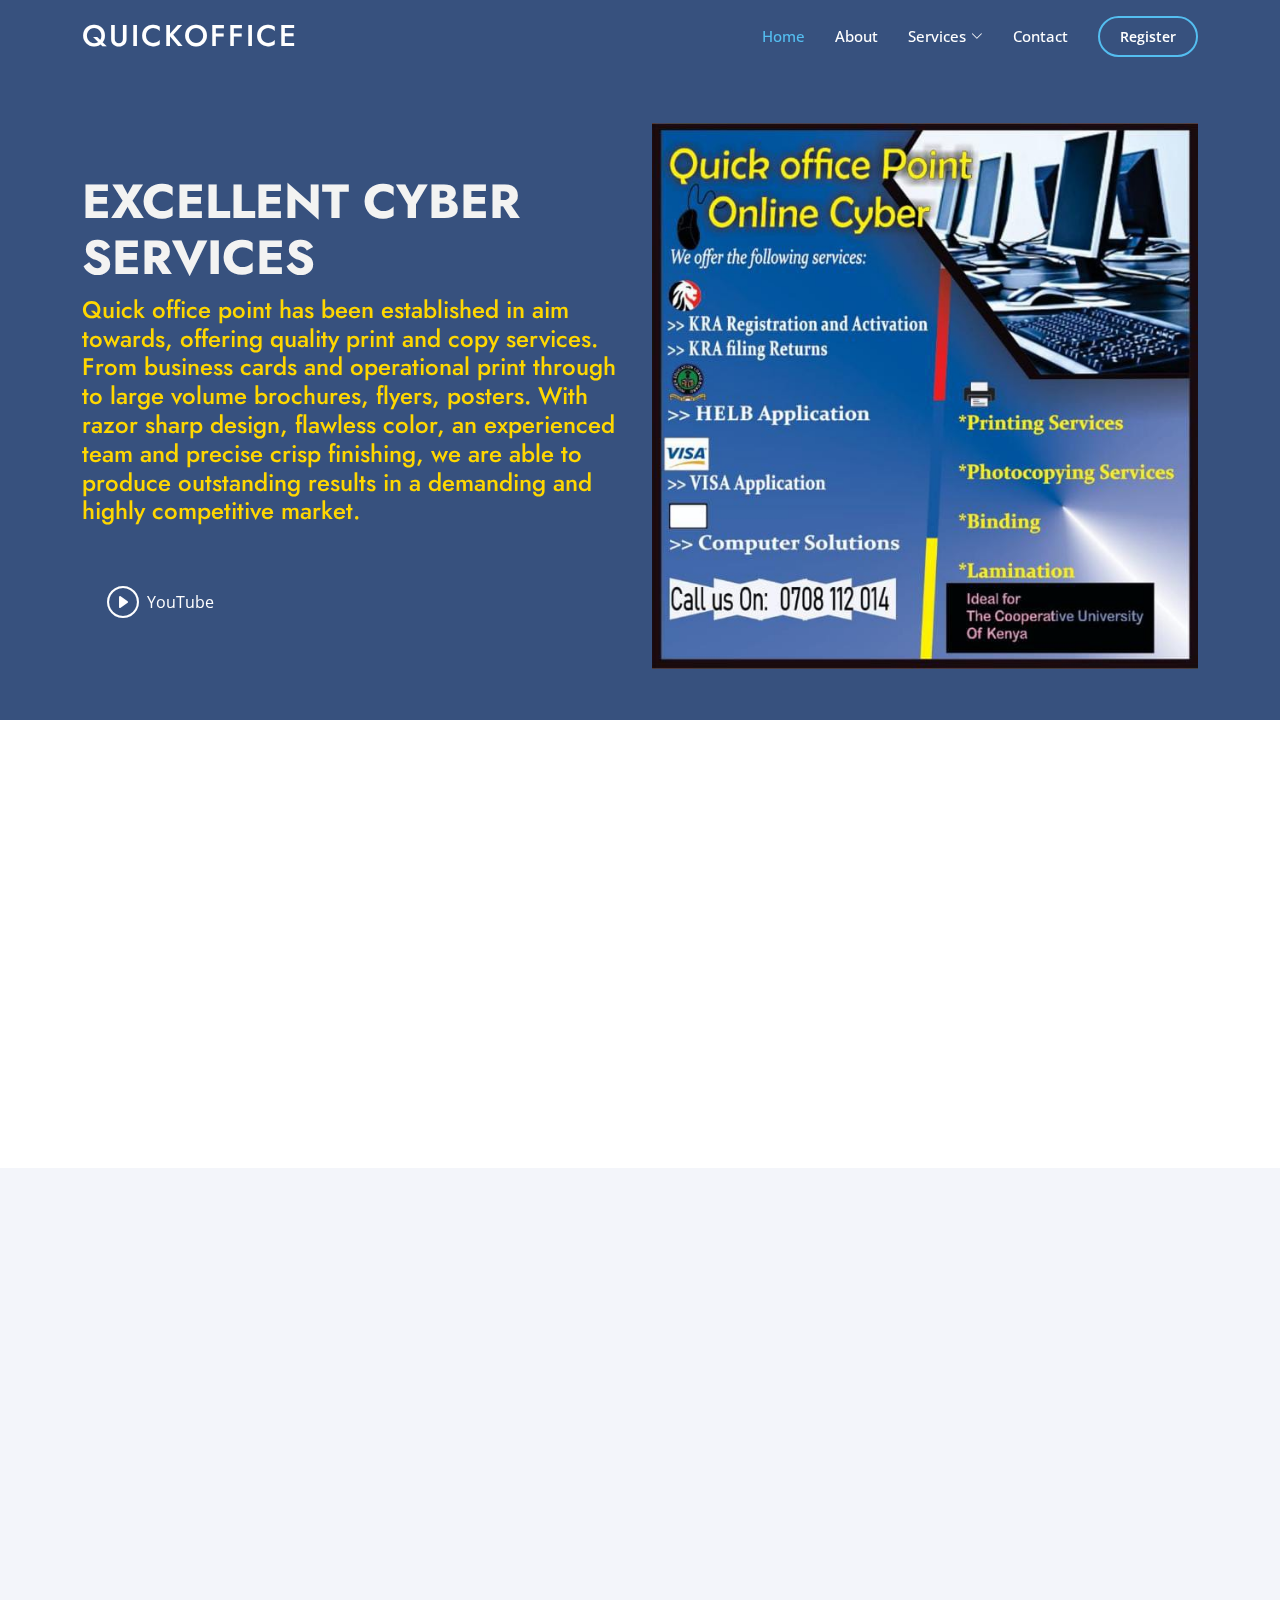
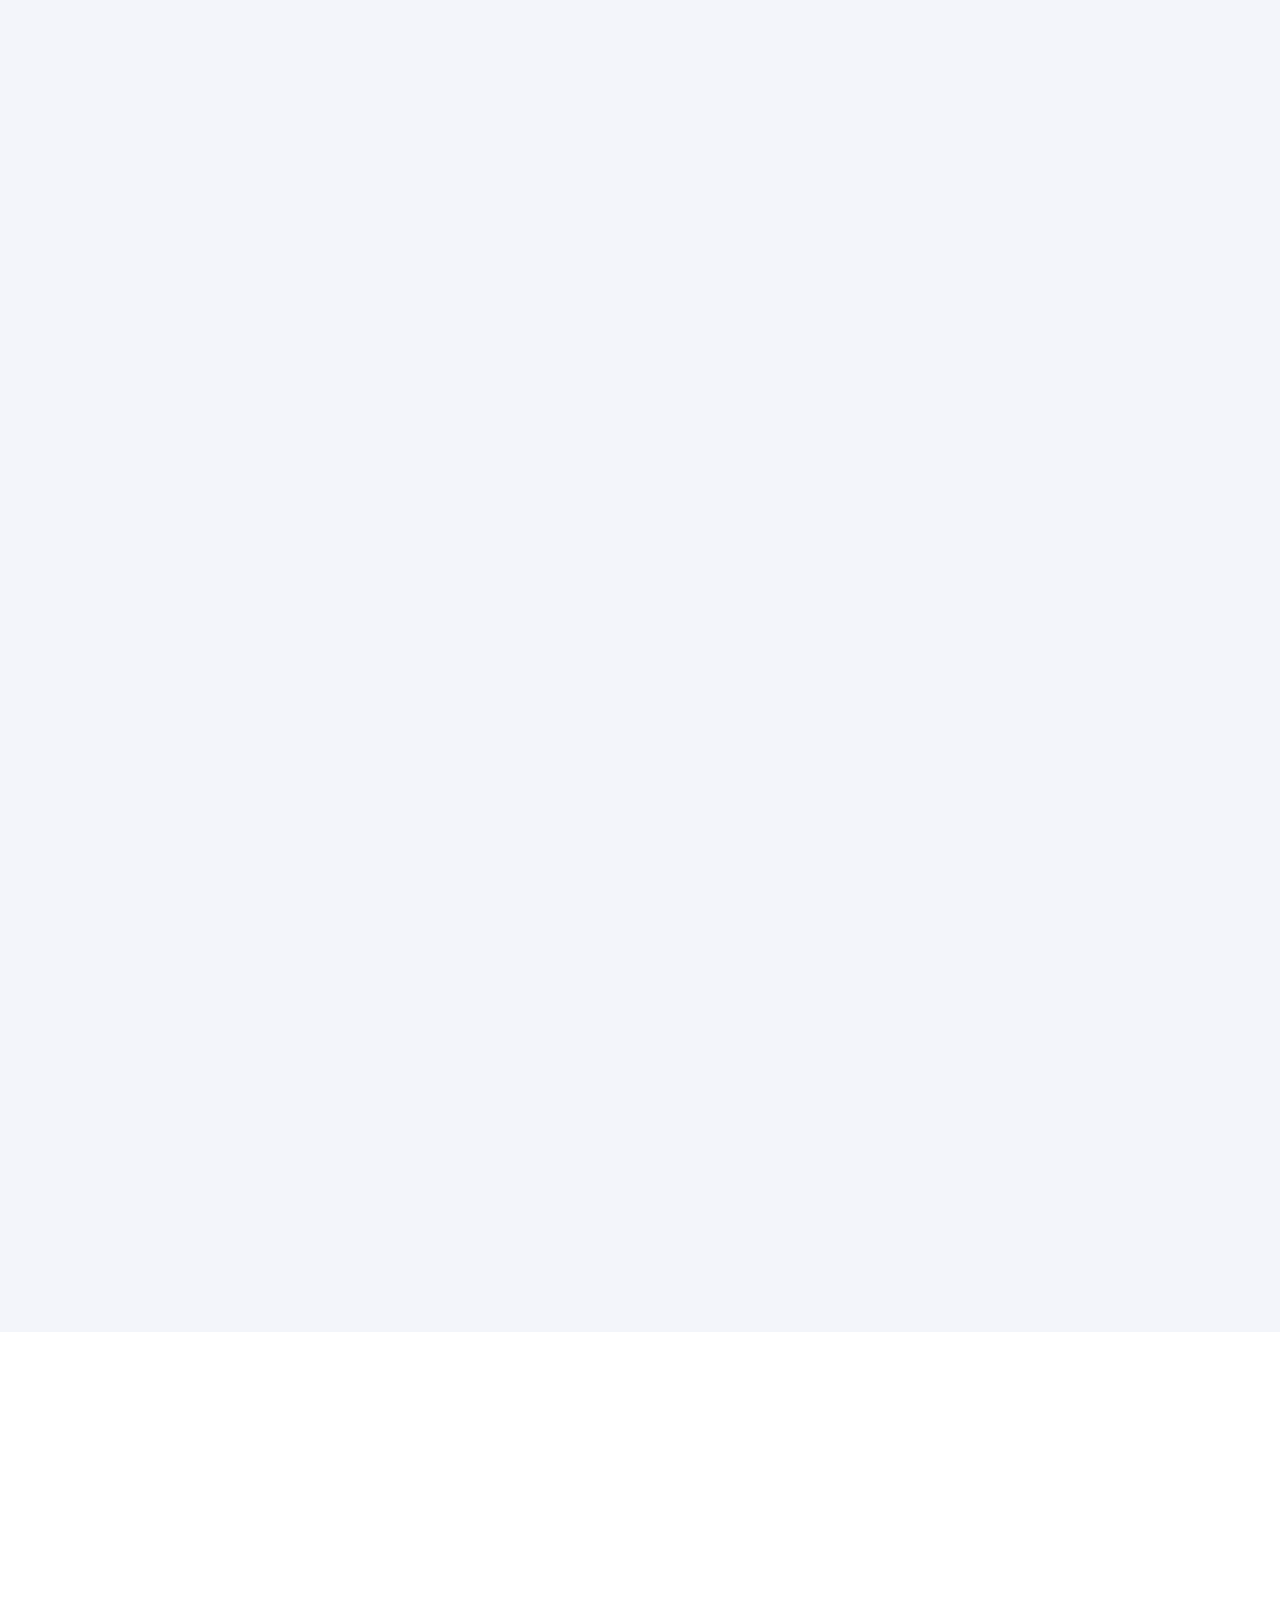
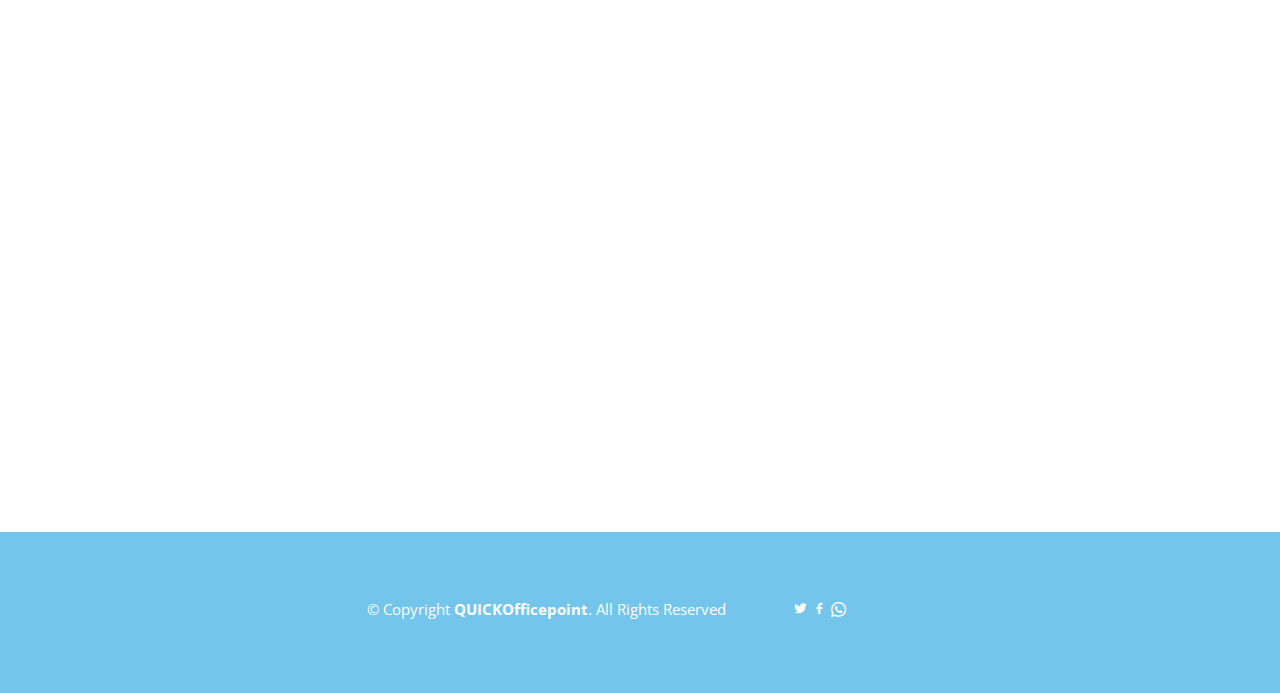
==== index.html @ f508b43b "first commit" ====
<!DOCTYPE html>
<html lang="en">

<head>
  <meta charset="utf-8">
  <meta content="width=device-width, initial-scale=1.0" name="viewport">

  <title>QUICKOFFICEPOINT CYBER</title>
  <meta content="" name="description">
  <meta content="" name="keywords">

  <!-- Favicons -->
  <link href="assets/img/logo.png" rel="icon">
  <link href="assets/img/logo.png" rel="alogo">

  <!-- Google Fonts -->
  <link href="https://fonts.googleapis.com/css?family=Open+Sans:300,300i,400,400i,600,600i,700,700i|Jost:300,300i,400,400i,500,500i,600,600i,700,700i|Poppins:300,300i,400,400i,500,500i,600,600i,700,700i" rel="stylesheet">

  <!-- Vendor CSS Files -->
  <link href="assets/vendor/aos/aos.css" rel="stylesheet">
  <link href="assets/vendor/bootstrap/css/bootstrap.min.css" rel="stylesheet">
  <link href="assets/vendor/bootstrap-icons/bootstrap-icons.css" rel="stylesheet">
  <link href="assets/vendor/boxicons/css/boxicons.min.css" rel="stylesheet">
  <link href="assets/vendor/glightbox/css/glightbox.min.css" rel="stylesheet">
  <link href="assets/vendor/remixicon/remixicon.css" rel="stylesheet">
  <link href="assets/vendor/swiper/swiper-bundle.min.css" rel="stylesheet">

  <link href="assets/css/style.css" rel="stylesheet">

 
</head>

<body>

  
  <header id="header" class="fixed-top ">
    <div class="container d-flex align-items-center">

      <h1 class="logo me-auto"><a href="index.html">QuickOffice</a></h1>
     

      <nav id="navbar" class="navbar">
        <ul>
          <li><a class="nav-link scrollto active" href="#hero">Home</a></li>
          <li><a class="nav-link scrollto" href="#about">About</a></li> 
          <li class="dropdown"><a href="#"><span>Services</span> <i class="bi bi-chevron-down"></i></a>
            <ul>
              <li><a href="tools/kra.html">WEB DEVELOPMENT</a></li>
              <li><a href="tools/graphics.html">GRAPHICS Design</a></li>
              <li><a href="tools/maintain.html">COMPUTER MAINTENANCE</a></li>
              <li class="dropdown"><a href="#"><span>ONLINE SERVICES</span> <i class="bi bi-chevron-right"></i></a>
                <ul>
                  <li><a href="tools/application.html">KRA APPLICATION</a></li>
                  <li><a href="tools/file.html">FILE RETUTRNS</a></li>
                  <li><a href="tools/ecitizen.html">E-CITIZEN</a></li>
                  <li><a href="tools/print.html">PRINTING</a></li>
                  <li><a href="tools/other.html">ANY OTHER SERVICE</a></li>
                </ul>
              </li>

            </ul>
          </li>
          <li><a class="nav-link scrollto" href="#contact">Contact</a></li>
          <li><a class="getstarted scrollto" href="signup\Signup.html">Register</a></li>
        </ul>
        <i class="bi bi-list mobile-nav-toggle"></i>
      </nav><!-- .navbar -->

    </div>
  </header>

  
  <section id="hero" class="d-flex align-items-center">

    <div class="container">
      <div class="row">
        <div class="col-lg-6 order-1 order-lg-2 hero-img" data-aos="zoom-in" data-aos-delay="200">
          <img src="assets/img/QUICKPOINT.jpeg" class="img-fluid animated" alt="">
        </div>
        <div class="col-lg-6 d-flex flex-column justify-content-center pt-4 pt-lg-0 order-2 order-lg-1" data-aos="fade-up" data-aos-delay="200">
          <h1>EXCELLENT CYBER SERVICES</h1>
          <h2  style="color: #FFD700;"   >Quick office point has been established in aim towards, offering quality print and copy services. From business cards and operational print through to large volume brochures, flyers, posters. With razor sharp design, flawless color, an experienced team and precise crisp finishing, we are able to produce outstanding results in a demanding and highly competitive market.</h2>
          <div class="d-flex justify-content-center justify-content-lg-start">
            
            <a href="https://youtu.be/u1dAJNEdgJY" class="glightbox btn-watch-video"><i class="bi bi-play-circle"></i><span>YouTube</span></a>
          </div>
        </div>
        
      </div>
    </div>

    <br>
    <br>
  </section>

  <main id="main">

  

    
    <section id="about" class="about">
      <div class="container" data-aos="fade-up">

        <div class="section-title">
          <h2>WHAT DO WE DO?</h2>
        </div>

        <div class="row content">
          <div class="col-lg-6">
            <p>
              Delivering quality across all our channels at competitive prices is the prime aim at Quick office point, and the choice of equipment/materials is testament to our determination to achieve these goals.
            </p>
            <ul>
              <li><i class="ri-check-double-line"></i> Develop responsive websites that suits your business or organization </li>
              <li><i class="ri-check-double-line"></i> Graphics desgin and printingi.e brochures,posters, banners</li>
              <li><i class="ri-check-double-line"></i> Cyber services, e-citizen,Kra services, printing</li>
            </ul>
          </div>
          <div class="col-lg-6 pt-4 pt-lg-0">
            <p>
              Quick office point believe that outstanding quality, extraordinary service standards and state of the art resources as key to customer satisfaction and loyalty. Quick office point believe that professionalism, integrity and consistent performance are the cornerstones of enduring relationships with their customers.
            </p>
            
          </div>
        </div>

      </div>
    </section>
    <section id="why-us" class="why-us section-bg">
      <div class="container-fluid" data-aos="fade-up">

        <div class="row">

          <div class="col-lg-7 d-flex flex-column justify-content-center align-items-stretch  order-2 order-lg-1">

            <div class="content">
              <h3><strong>EASY TO ACCESS AND REACH</strong></h3>
              <p>
                Quickoffice offers an easy way to interact with its users. We offer a wide range of platforms where you can reach us. We are devoted to serve you.
              </p>
            </div>

            <div class="accordion-list">
              <ul>
                <li>
                  <a data-bs-toggle="collapse" class="collapse" data-bs-target="#accordion-list-1"><span>01</span>Improved client service through greater flexibility <i class="bx bx-chevron-down icon-show"></i><i class="bx bx-chevron-up icon-close"></i></a>
                  <div id="accordion-list-1" class="collapse show" data-bs-parent=".accordion-list">
                    <p>
                      At just a click you will be able to receive our services.
                    </p>
                  </div>
                </li>

                <li>
                  <a data-bs-toggle="collapse" data-bs-target="#accordion-list-2" class="collapsed"><span>02</span> Acess to our services is 24 hours <i class="bx bx-chevron-down icon-show"></i><i class="bx bx-chevron-up icon-close"></i></a>
                  <div id="accordion-list-2" class="collapse" data-bs-parent=".accordion-list">
                    <p>
                     We have a customer care service 24 hrs reach us at your convininent time.
                    </p>
                  </div>
                </li>

                <li>
                  <a data-bs-toggle="collapse" data-bs-target="#accordion-list-3" class="collapsed"><span>03</span> We ensure that your need is satisfied <i class="bx bx-chevron-down icon-show"></i><i class="bx bx-chevron-up icon-close"></i></a>
                  <div id="accordion-list-3" class="collapse" data-bs-parent=".accordion-list">
                    <p>
                      Our main goal is to ensure client satisfaction.
                    </p>
                  </div>
                </li>

              </ul>
            </div>

          </div>

          <div class="col-lg-5 align-items-stretch order-1 order-lg-2 img" style='background-image: url("assets/img/quic.jpeg");' data-aos="zoom-in" data-aos-delay="150">&nbsp;</div>
          
        </div>

      </div>
    </section>


    <section id="services" class="services section-bg">
      <div class="container" data-aos="fade-up">

        <div class="section-title">
          <h2>Services</h2>
          <p>We are esteemed online cyber that aims at delivering online cyber services to our clients. We offer a wide variety of onlie services.</p>
        </div>

        <div class="row">
          <div class="col-xl-3 col-md-6 d-flex align-items-stretch" data-aos="zoom-in" data-aos-delay="100">
            <div class="icon-box">
              <div class="icon"><i class="bx bxl-dribbble"></i></div>
              <h4><a href="tools/kra.html">WEBSITE DEVELOPMENT</a></h4>
              <p>Web development  is the work involved in developing a website for the Internet. Web development can range from developing a simple single static page of plain text to complex web applications, electronic businesses, and social network services</p>
            </div>
          </div>

          <div class="col-xl-3 col-md-6 d-flex align-items-stretch mt-4 mt-md-0" data-aos="zoom-in" data-aos-delay="200">
            <div class="icon-box">
              <div class="icon"><i class="bi bi-building"></i></div>
              <h4><a href="tools/graphics.html">Graphics design</a></h4>
              <p>Well designed graphics desgin for political campaings, businesss adverts or institutional adverts</p>
            </div>
          </div>

          <div class="col-xl-3 col-md-6 d-flex align-items-stretch mt-4 mt-xl-0" data-aos="zoom-in" data-aos-delay="300">
            <div class="icon-box">
              <div class="icon"><i class="bi bi-laptop"></i></div>
              <h4><a href="tools/ecitizen.html">E-CITIZEN</a></h4>
              <p>E-citizen is a platform that enables you to get all government services online, Police Clearance, Business registration, Visa Application and many more services.</p>
            </div>
          </div>

          <div class="col-xl-3 col-md-6 d-flex align-items-stretch mt-4 mt-xl-0" data-aos="zoom-in" data-aos-delay="300">
            <div class="icon-box">
              <div class="icon"><i class="bi bi-wrench"></i></div>
              <h4><a href="tools/maintain.html">Computer Maintenance</a></h4>
              <p>Computer maintenance is  done to desktop computers and personal computers.Maintenance is also done to any electronic device to ensure smooth working of the  devices without breakage</p>
            </div>
          </div>
          <div class="col-xl-3 col-md-6 d-flex align-items-stretch mt-4 mt-xl-0" data-aos="zoom-in" data-aos-delay="300">
            <div class="icon-box">
              <div class="icon"><i class="bx bx-tachometer"></i></div>
              <h4><a href="tools/application.html">KRA APPLICATION</a></h4>
              <p>We apply KRA PINS For business, companies and individual KRA PINS. We also do KRA FILE returns, ensure you file your returns annually before the end of 30TH JUNE.</p>
            </div>
          </div>
          <div class="col-xl-3 col-md-6 d-flex align-items-stretch mt-4 mt-xl-0" data-aos="zoom-in" data-aos-delay="300">
            <div class="icon-box">
              <div class="icon"><i class="bi bi-printer-fill"></i></div>
              <h4><a href="tools/print.html">PRINTING</a></h4>
              <p>Through our service you can upload any  kind of document to be printed, banners and poster. We Print at a cost friendly price fill the delivery point and any special mmessage for printing eg.(print back to back) when you want your document to be printed back to back</p>
            </div>
          </div>

          <div class="col-xl-3 col-md-6 d-flex align-items-stretch mt-4 mt-xl-0" data-aos="zoom-in" data-aos-delay="400">
            <div class="icon-box">
              <div class="icon"><i class="bi bi-server"></i></div>
              <h4><a href="tools/print.html">CYBER SERVICES</a></h4>
              <p>We bring our cyber services to your house , get all cyber services at the comfort of your sOFa .</p>
            </div>
          </div>

        </div>

      </div>
    </section>
    <section id="contact" class="contact">
      <div class="container" data-aos="fade-up">


          <div class="col-lg-7 mt-5 mt-lg-0 d-flex align-items-stretch">
            <form action="forms/contact.php" method="post" role="form" class="container">
              <div class="row">
                <div class="form-group col-md-6">
                  <label for="name">Your Name</label>
                  <input type="text" name="name1" class="form-control" id="name" required>
                </div>
                <div class="form-group col-md-6">
                  <label for="name">Your Email</label>
                  <input type="email" class="form-control" name="email" id="email" required>
                </div>
              </div>
              <div class="form-group">
                <label for="name">Subject</label>
                <input type="text" class="form-control" name="subject1" id="subject" required>
              </div>
              <div class="form-group">
                <label for="name">Message</label>
                <textarea class="form-control" name="message1" rows="10" required></textarea>
              </div>
              <div class="my-3">
                <div class="loading">Loading</div>
                <div class="error-message"></div>
                <div class="sent-message">Your message has been sent. Thank you!</div>
              </div>
              <div class="text-center"><button type="submit" name="submit">Send Message</button></div>
            </form>
          </div>

        </div>

      </div>
    </section>

  

         
  

  <!-- ======= Footer ======= -->
  <footer id="footer">

    <div class="footer-newsletter">
      <div class="container">
        <div class="row justify-content-center">
          <div class="col-lg-6">
            <div class="social-links mt-3">
              <a href="https://mobile.twitter.com/QuickOfficePoi1" class="twitter " style="color: white;" ><i class="bx bxl-twitter"></i></a>
              <a href="https://www.facebook.com/Quickofficepointcyber" class="facebook"style="color: white;"><i class="bx bxl-facebook"></i></a>
              <a href="https://api.whatsapp.com/send?phone=+254708112014&text=Hello+Quick+office+I +need +this +service" class="whatsapp" style="color: white;"><i class="bi bi-whatsapp"></i></a>
              <div class="copyright" style="text-align: center; color: white;">
                &copy; Copyright <strong><span>QUICKOfficepoint</span></strong>. All Rights Reserved
               
              </div>
            </div>
            <br>

           
            
            
          </div>
        </div>
      </div>
    </div>

  
   
  </footer><!-- End Footer -->

  <!-- Vendor JS Files -->
  <script src="assets/vendor/aos/aos.js"></script>
  <script src="assets/vendor/bootstrap/js/bootstrap.bundle.min.js"></script>
  <script src="assets/vendor/glightbox/js/glightbox.min.js"></script>
  <script src="assets/vendor/isotope-layout/isotope.pkgd.min.js"></script>
  <script src="assets/vendor/swiper/swiper-bundle.min.js"></script>
  <script src="assets/vendor/waypoints/noframework.waypoints.js"></script>
  <script src="assets/vendor/php-email-form/validate.js"></script>

  <!-- Template Main JS File -->
  <script src="assets/js/main.js"></script>

</body>

</html>
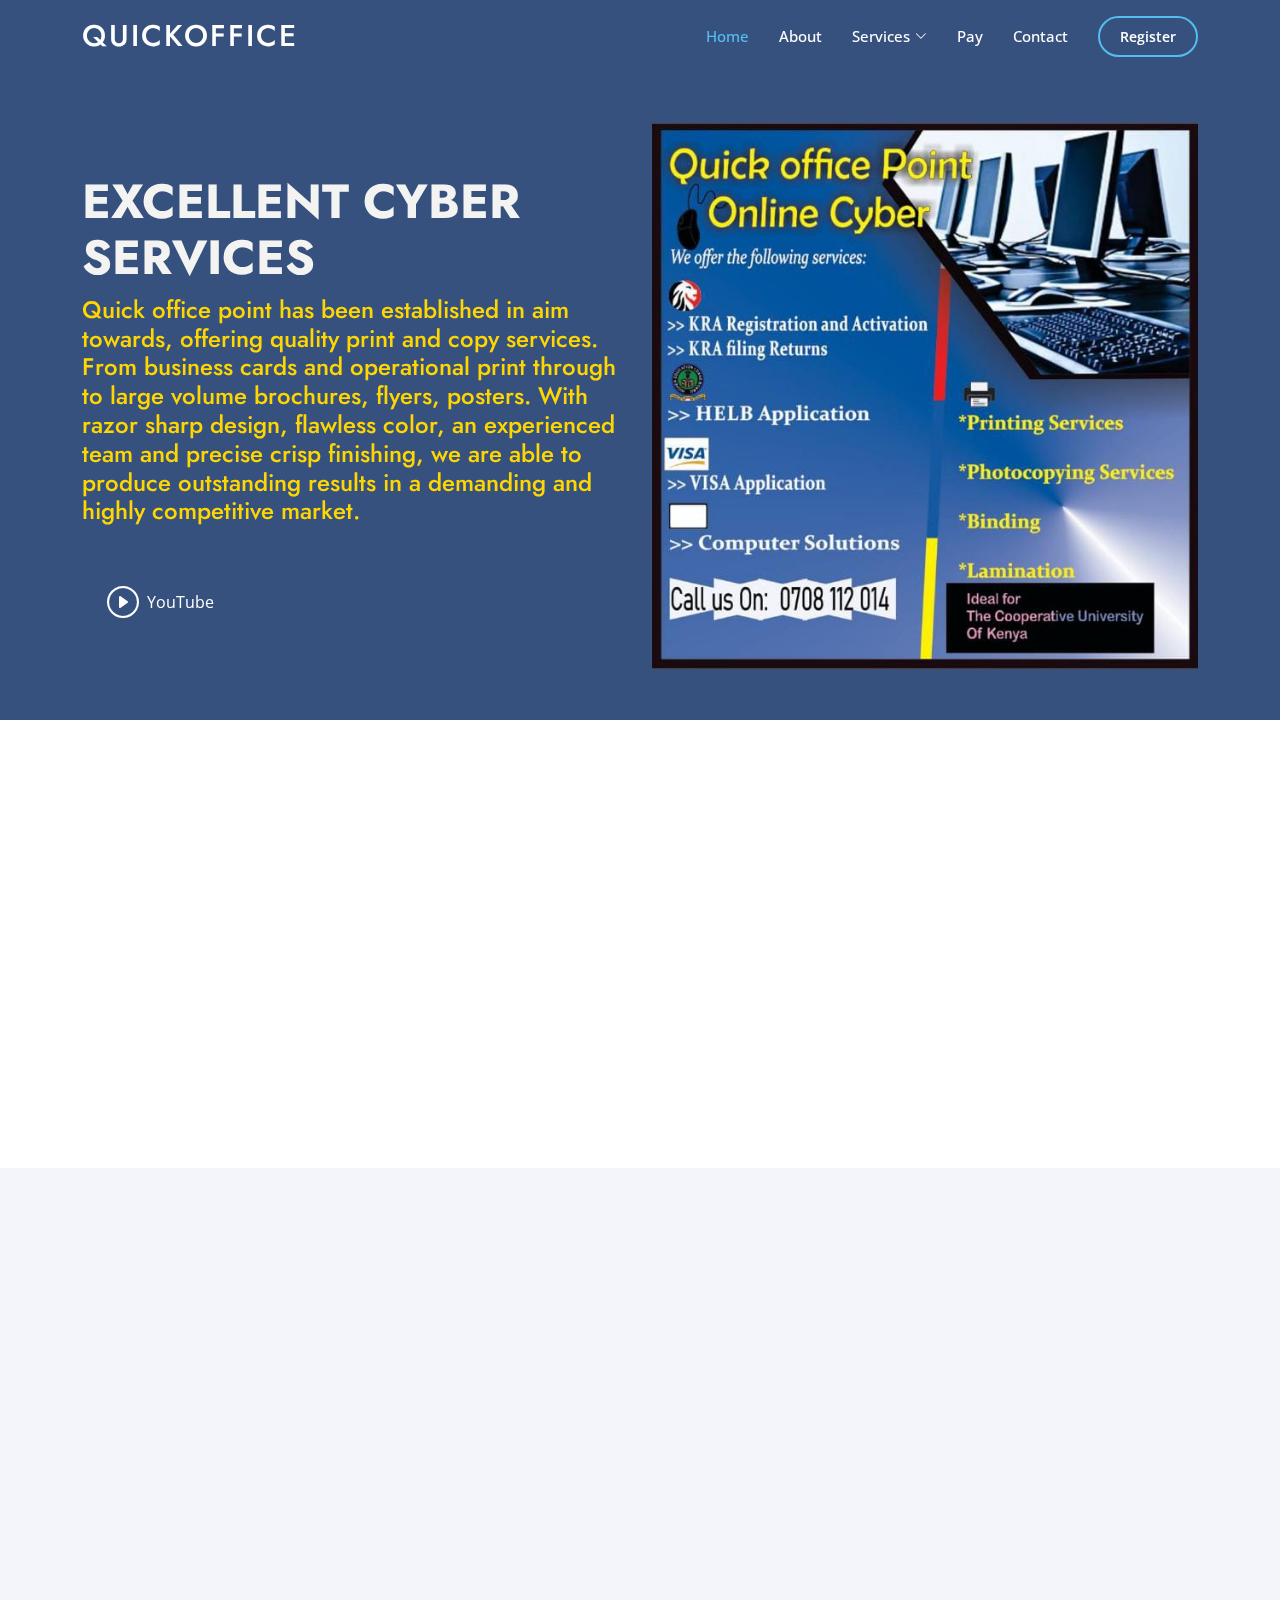
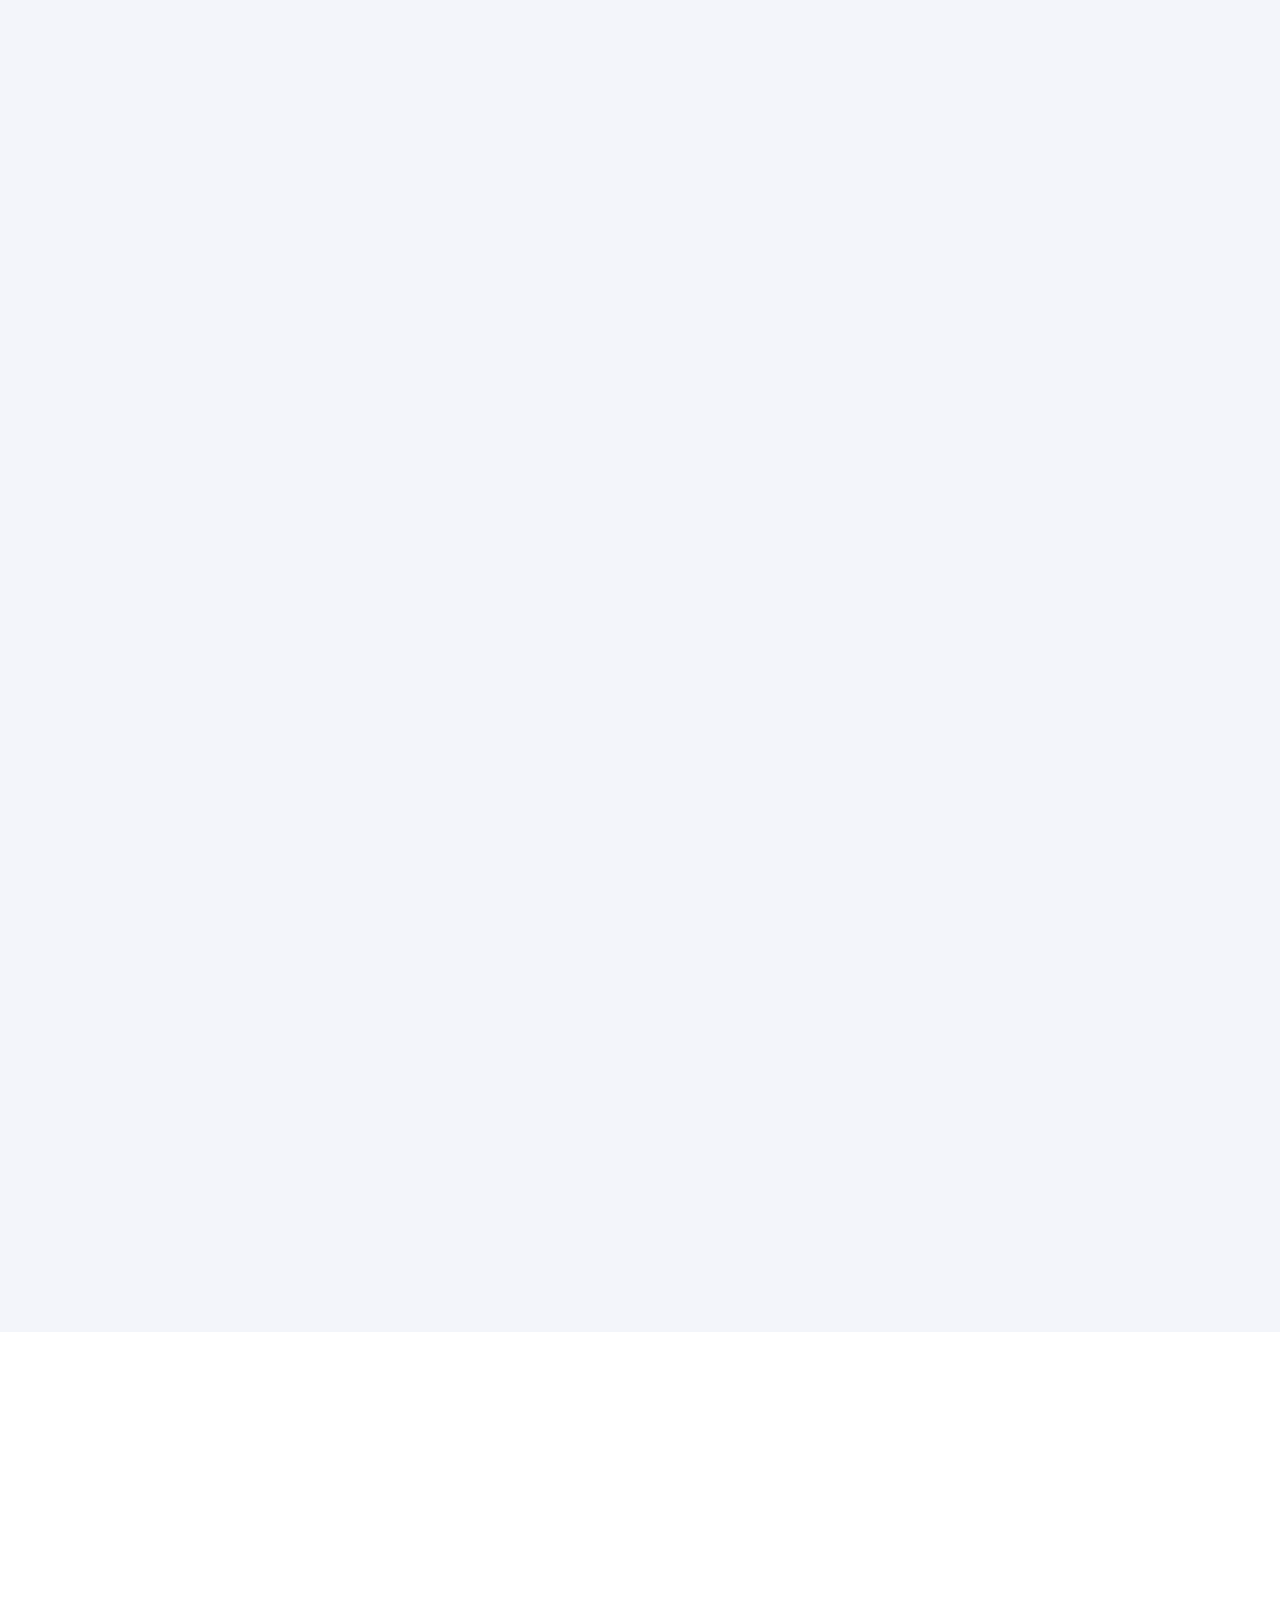
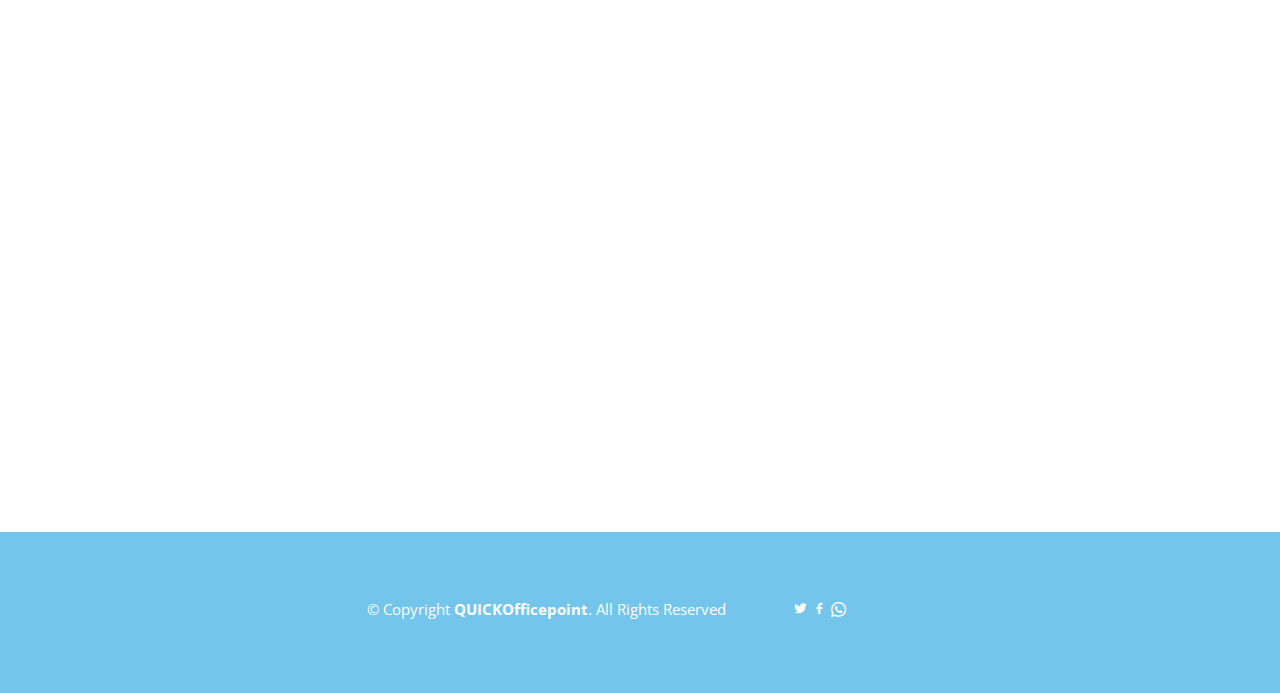
==== commit 78299285: "aded payment" ====
--- a/index.html
+++ b/index.html
@@ -45,23 +45,24 @@
           <li><a class="nav-link scrollto" href="#about">About</a></li> 
           <li class="dropdown"><a href="#"><span>Services</span> <i class="bi bi-chevron-down"></i></a>
             <ul>
-              <li><a href="tools/kra.html">WEB DEVELOPMENT</a></li>
-              <li><a href="tools/graphics.html">GRAPHICS Design</a></li>
-              <li><a href="tools/maintain.html">COMPUTER MAINTENANCE</a></li>
+              <li><a href="tools/kra.php">WEB DEVELOPMENT</a></li>
+              <li><a href="tools/graphics.php">GRAPHICS Design</a></li>
+              <li><a href="tools/maintain.php">COMPUTER MAINTENANCE</a></li>
               <li class="dropdown"><a href="#"><span>ONLINE SERVICES</span> <i class="bi bi-chevron-right"></i></a>
                 <ul>
-                  <li><a href="tools/application.html">KRA APPLICATION</a></li>
-                  <li><a href="tools/file.html">FILE RETUTRNS</a></li>
-                  <li><a href="tools/ecitizen.html">E-CITIZEN</a></li>
-                  <li><a href="tools/print.html">PRINTING</a></li>
-                  <li><a href="tools/other.html">ANY OTHER SERVICE</a></li>
+                  <li><a href="tools/application.php">KRA APPLICATION</a></li>
+                  <li><a href="tools/file.php">FILE RETUTRNS</a></li>
+                  <li><a href="tools/ecitizen.php">E-CITIZEN</a></li>
+                  <li><a href="tools/print.php">PRINTING</a></li>
+                  <li><a href="tools/other.php">ANY OTHER SERVICE</a></li>
                 </ul>
               </li>
 
             </ul>
+            <li><a class="nav-link scrollto" href="tools/Payment/Qpay.php">Pay</a></li> 
           </li>
           <li><a class="nav-link scrollto" href="#contact">Contact</a></li>
-          <li><a class="getstarted scrollto" href="signup\Signup.html">Register</a></li>
+          <li><a class="getstarted scrollto" href="signup\Signup.php">Register</a></li>
         </ul>
         <i class="bi bi-list mobile-nav-toggle"></i>
       </nav><!-- .navbar -->
@@ -194,7 +195,7 @@
           <div class="col-xl-3 col-md-6 d-flex align-items-stretch" data-aos="zoom-in" data-aos-delay="100">
             <div class="icon-box">
               <div class="icon"><i class="bx bxl-dribbble"></i></div>
-              <h4><a href="tools/kra.html">WEBSITE DEVELOPMENT</a></h4>
+              <h4><a href="tools/kra.php">WEBSITE DEVELOPMENT</a></h4>
               <p>Web development  is the work involved in developing a website for the Internet. Web development can range from developing a simple single static page of plain text to complex web applications, electronic businesses, and social network services</p>
             </div>
           </div>
@@ -202,7 +203,7 @@
           <div class="col-xl-3 col-md-6 d-flex align-items-stretch mt-4 mt-md-0" data-aos="zoom-in" data-aos-delay="200">
             <div class="icon-box">
               <div class="icon"><i class="bi bi-building"></i></div>
-              <h4><a href="tools/graphics.html">Graphics design</a></h4>
+              <h4><a href="tools/graphics.php">Graphics design</a></h4>
               <p>Well designed graphics desgin for political campaings, businesss adverts or institutional adverts</p>
             </div>
           </div>
@@ -210,7 +211,7 @@
           <div class="col-xl-3 col-md-6 d-flex align-items-stretch mt-4 mt-xl-0" data-aos="zoom-in" data-aos-delay="300">
             <div class="icon-box">
               <div class="icon"><i class="bi bi-laptop"></i></div>
-              <h4><a href="tools/ecitizen.html">E-CITIZEN</a></h4>
+              <h4><a href="tools/ecitizen.php">E-CITIZEN</a></h4>
               <p>E-citizen is a platform that enables you to get all government services online, Police Clearance, Business registration, Visa Application and many more services.</p>
             </div>
           </div>
@@ -218,21 +219,21 @@
           <div class="col-xl-3 col-md-6 d-flex align-items-stretch mt-4 mt-xl-0" data-aos="zoom-in" data-aos-delay="300">
             <div class="icon-box">
               <div class="icon"><i class="bi bi-wrench"></i></div>
-              <h4><a href="tools/maintain.html">Computer Maintenance</a></h4>
+              <h4><a href="tools/maintain.php">Computer Maintenance</a></h4>
               <p>Computer maintenance is  done to desktop computers and personal computers.Maintenance is also done to any electronic device to ensure smooth working of the  devices without breakage</p>
             </div>
           </div>
           <div class="col-xl-3 col-md-6 d-flex align-items-stretch mt-4 mt-xl-0" data-aos="zoom-in" data-aos-delay="300">
             <div class="icon-box">
               <div class="icon"><i class="bx bx-tachometer"></i></div>
-              <h4><a href="tools/application.html">KRA APPLICATION</a></h4>
+              <h4><a href="tools/application.php">KRA APPLICATION</a></h4>
               <p>We apply KRA PINS For business, companies and individual KRA PINS. We also do KRA FILE returns, ensure you file your returns annually before the end of 30TH JUNE.</p>
             </div>
           </div>
           <div class="col-xl-3 col-md-6 d-flex align-items-stretch mt-4 mt-xl-0" data-aos="zoom-in" data-aos-delay="300">
             <div class="icon-box">
               <div class="icon"><i class="bi bi-printer-fill"></i></div>
-              <h4><a href="tools/print.html">PRINTING</a></h4>
+              <h4><a href="tools/print.php">PRINTING</a></h4>
               <p>Through our service you can upload any  kind of document to be printed, banners and poster. We Print at a cost friendly price fill the delivery point and any special mmessage for printing eg.(print back to back) when you want your document to be printed back to back</p>
             </div>
           </div>
@@ -240,7 +241,7 @@
           <div class="col-xl-3 col-md-6 d-flex align-items-stretch mt-4 mt-xl-0" data-aos="zoom-in" data-aos-delay="400">
             <div class="icon-box">
               <div class="icon"><i class="bi bi-server"></i></div>
-              <h4><a href="tools/print.html">CYBER SERVICES</a></h4>
+              <h4><a href="tools/print.php">CYBER SERVICES</a></h4>
               <p>We bring our cyber services to your house , get all cyber services at the comfort of your sOFa .</p>
             </div>
           </div>
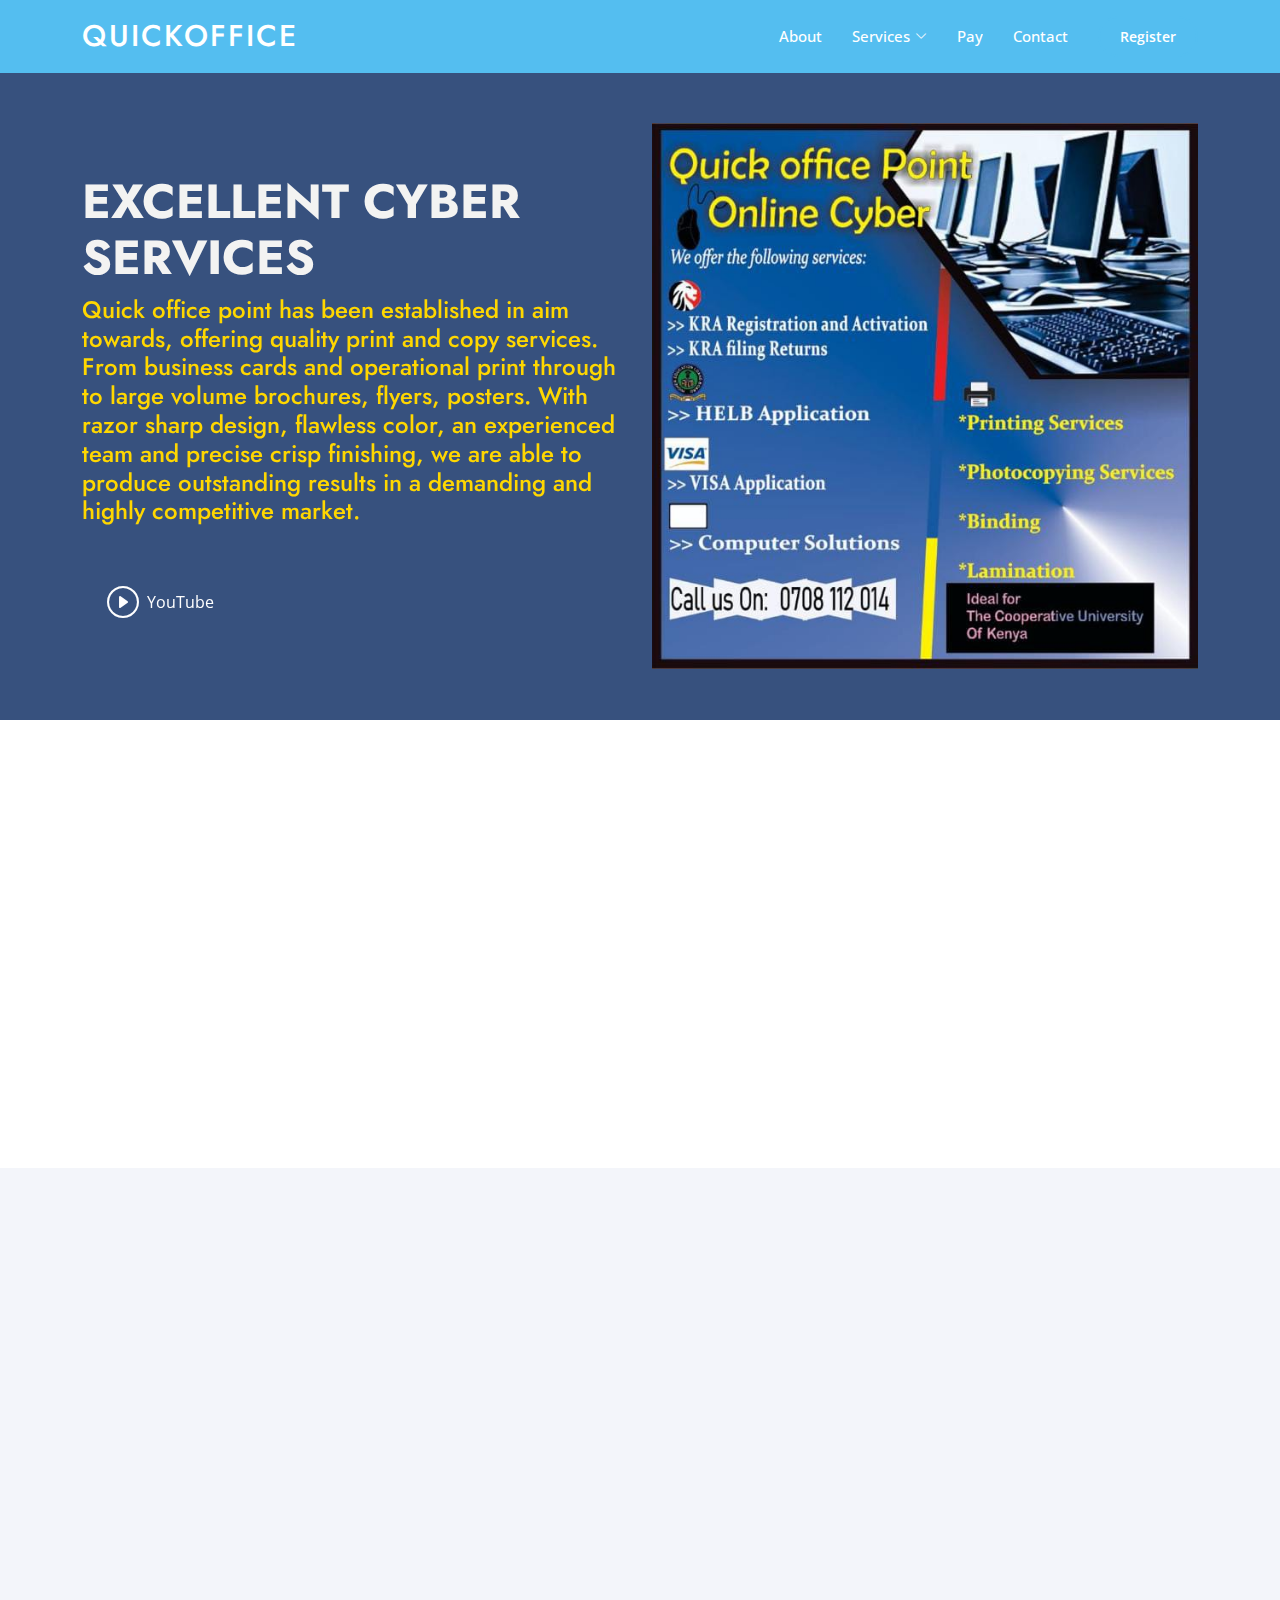
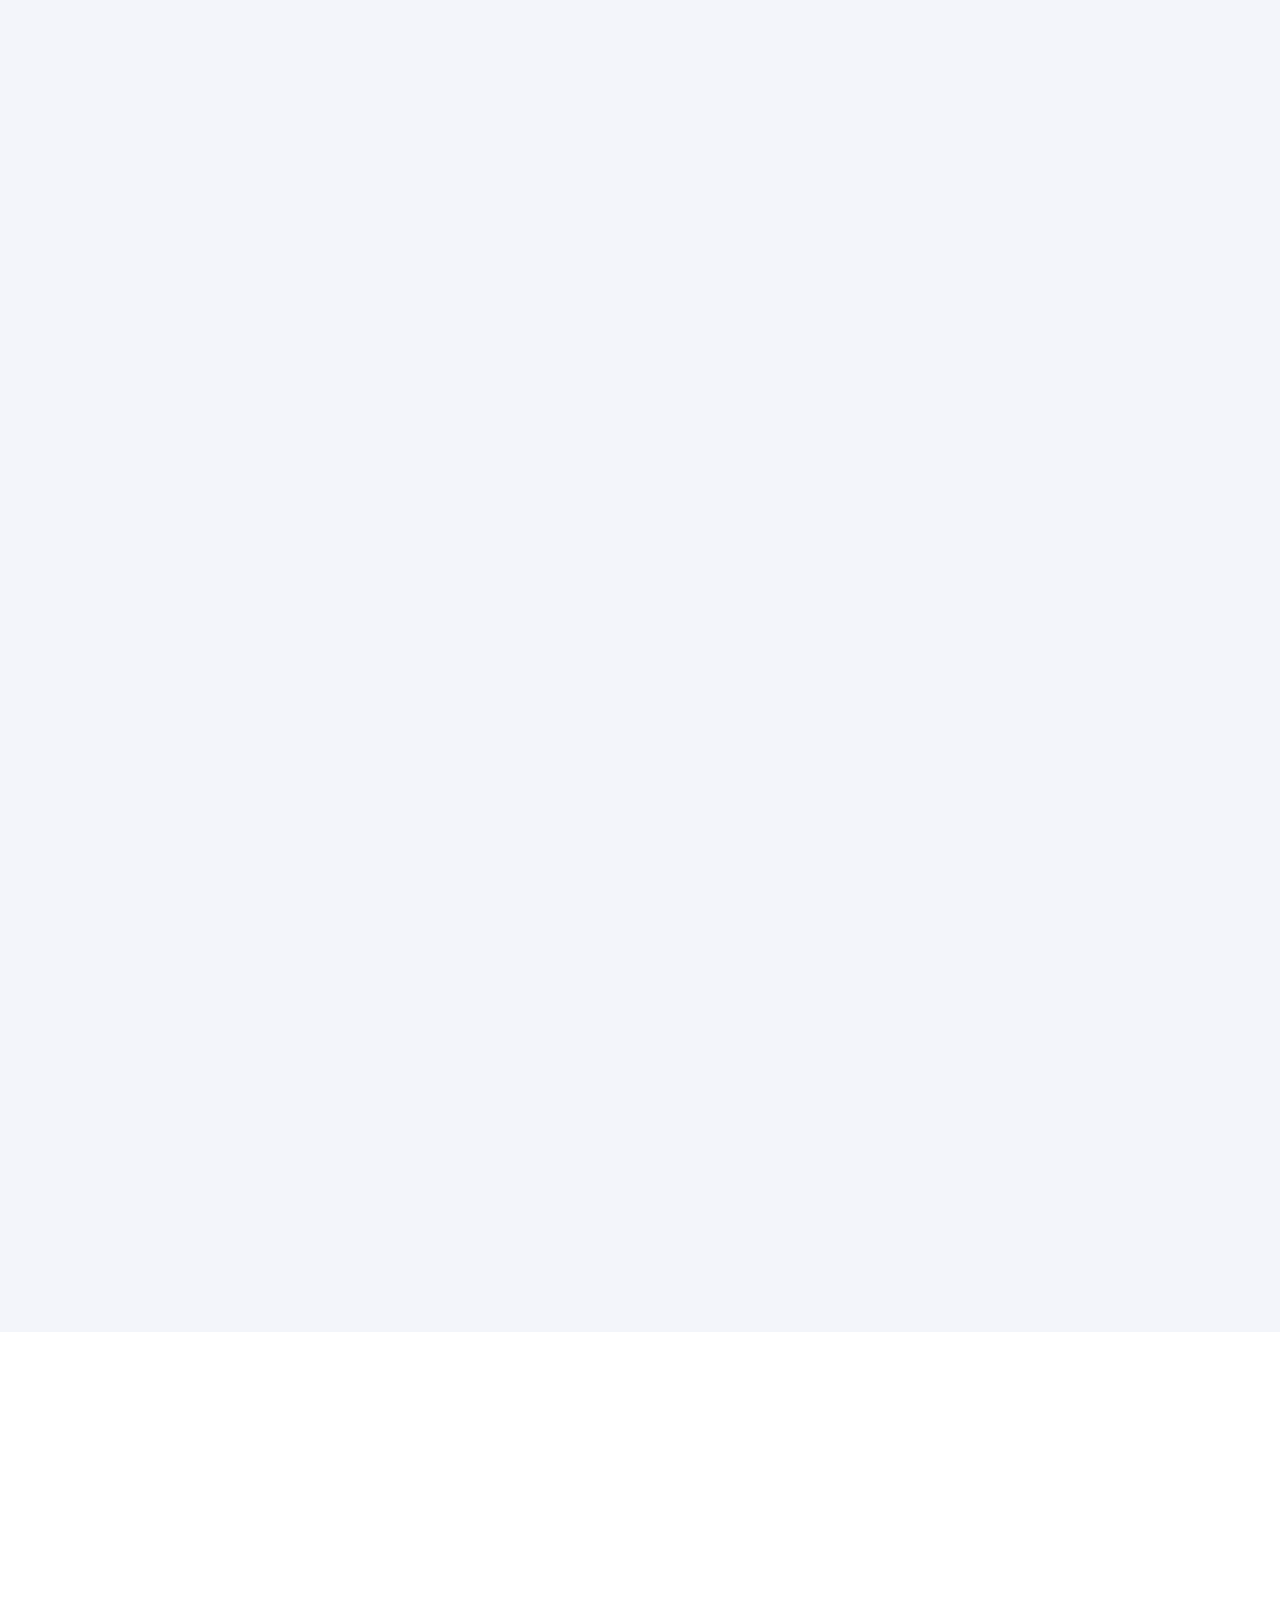
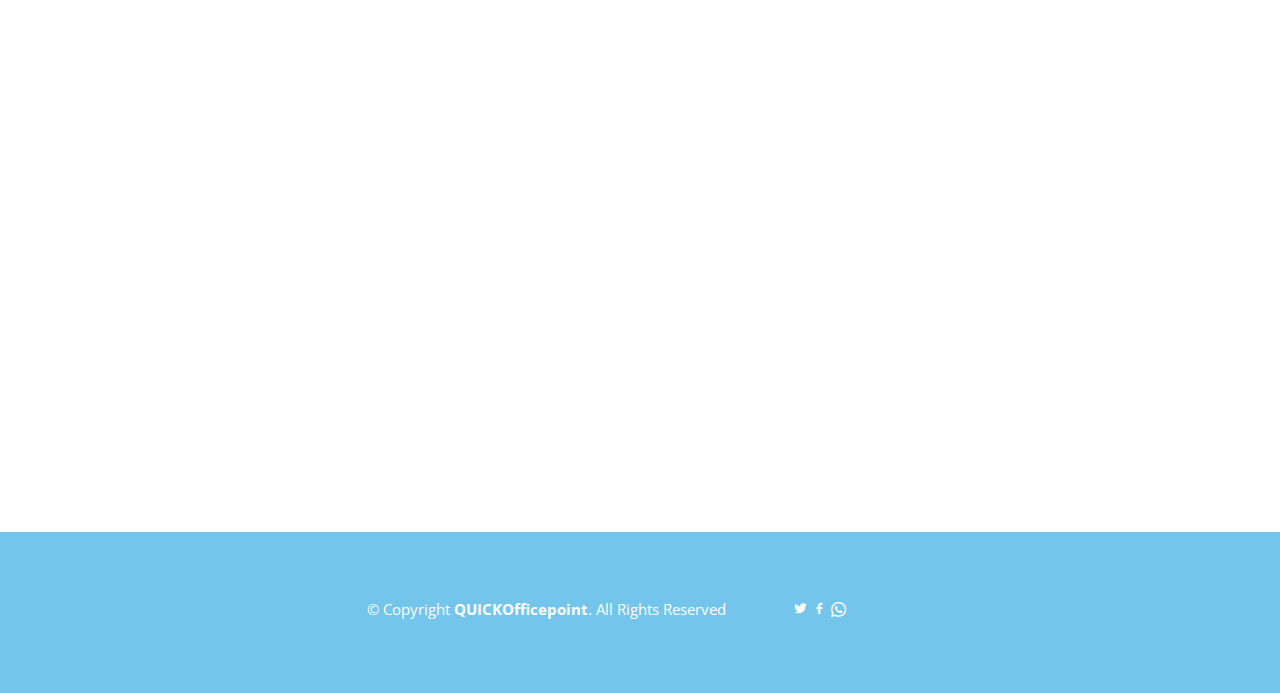
==== commit 7388677f: "aded" ====
--- a/index.html
+++ b/index.html
@@ -31,9 +31,11 @@
 </head>
 
 <body>
-
-  
-  <header id="header" class="fixed-top ">
+  
+
+  
+  <header id="header" class="fixed-top "     >
+
     <div class="container d-flex align-items-center">
 
       <h1 class="logo me-auto"><a href="index.html">QuickOffice</a></h1>
@@ -96,10 +98,7 @@
 
   <main id="main">
 
-  
-
-    
-    <section id="about" class="about">
+    <section id="about" class="about" >
       <div class="container" data-aos="fade-up">
 
         <div class="section-title">
--- a/assets/css/style.css
+++ b/assets/css/style.css
@@ -98,6 +98,7 @@
 # Header
 --------------------------------------------------------------*/
 #header {
+  background: #54bef0;
   transition: all 0.5s;
   z-index: 997;
   padding: 15px 0;
@@ -131,6 +132,7 @@
   padding: 0;
 }
 .navbar ul {
+  background: #54bef0;
   margin: 0;
   padding: 0;
   display: flex;
@@ -138,6 +140,7 @@
   align-items: center;
 }
 .navbar li {
+  background: #54bef0;
   position: relative;
 }
 .navbar a, .navbar a:focus {
